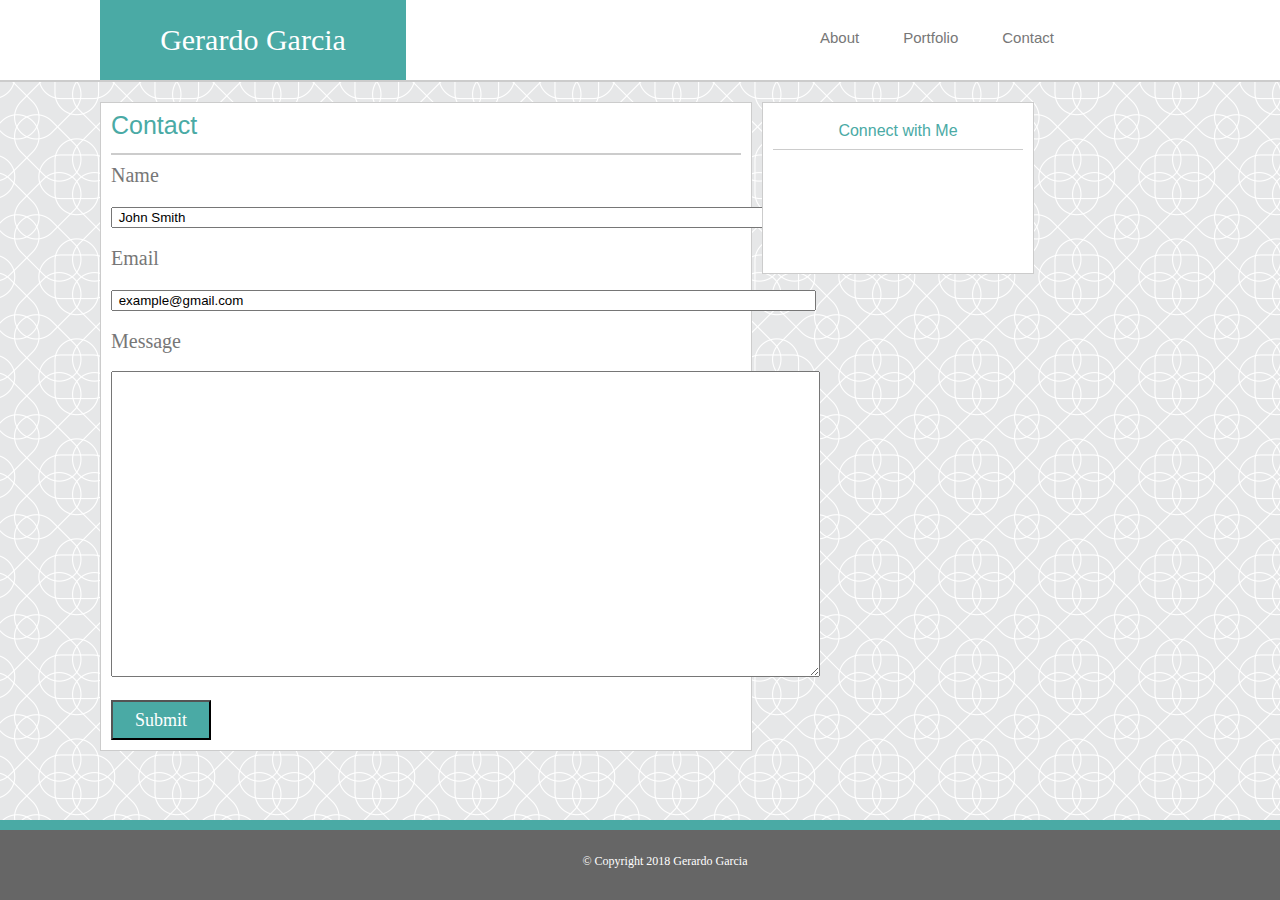
==== contact.html @ 3e99e580 "Changes from Saturday Night" ====
<!Doctype html>
<html lang="en-us">

    <head>
        <title>Gerardo Garcia</title>
        <!-- Link to your external CSS -->
        <link rel="stylesheet" type="text/css" href="assets/css/reset.css">
	    <link rel="stylesheet" type="text/css" href="assets/css/style.css">
    </head>

    <body>
        <header>

            <section id="name">
                <h1>Gerardo Garcia</h1>
            </section>

            <section id="links">
                <ul>
                    <li><a href="index.html">About</a></li>
                    <li><a href="portfolio.html">Portfolio</a></li>
                    <li><a href="contact.html">Contact</a></li>
                </ul>

            </section>
            
        </header>

        <div class="container">

            <section id="about">
                <h2>Contact</h2>
                
                <form id="form" action="">
                    Name<br><br>
                    <input type="text" name="name" value=" John Smith" size="85px">
                    <br><br>
                    Email<br><br>
                    <input type="text" name="email" value=" example@gmail.com" size="85px">
                    <br><br>
                    Message<br><br>
                    <textarea name="message" rows="20" cols="86"></textarea>
                    <br><br>
                    <input id="submit" type="submit" value="Submit">
                    <br>
                  </form> 
                  

            </section>

            <section class="connect">
                <h3>Connect with Me</h3>

                
                
            </section>

            <section id="mylinks">
                <a href="#">
                    <img id="github" src="assets/images/github.png" alt="GitHub Link">
                </a>
                <a href="#">
                        <img id="linkedin" src="assets/images/linkedin.png" alt="LinkedIn Link">
                </a>
                <a href="#">
                        <img id="stackoverflow" src="assets/images/stackoverflow.png" alt="GitHub Link">
                </a>
            </section>

        </div>

        <footer>
            <h4>&copy Copyright 2018 Gerardo Garcia</h4>
        </footer>
        
    </body>
</html>
---- assets/css/style.css ----
header {
    height: 80px;
    background-color: #ffffff;
    border-bottom-style: solid;
    border-bottom-color: #cccccc;
    border-bottom-width: 2px;
    width: 100%
    
}

#name {
    width: 20%;
    background-color: #4aaaa5;
    color: white;
    font-family: Georgia, 'Times New Roman', Times, serif;
    height: 30px;
    padding: 25px;
    text-align: center;
    font-size: 30px;
    margin-left: 100px;
}

li {
    display: inline;
    font-size: 15px;
}

a {
    text-decoration: none;
    font-family: Arial, Helvetica, sans-serif;
    color: #777777;
    text-align: center;
    padding: 20px;
    position: relative;
    left: 800px;
    bottom: 50px;
}

body {
    background-image: url("../images/intersection.png");
}

.container {
    width: 960px;
    padding-top: 20px;
    padding-bottom: 20px;
    margin-left: 100px;
}

h2 {
    color: #4aaaa5;
    font-family: Arial, Helvetica, sans-serif;
    border-bottom-style: solid;
    border-bottom-color: #cccccc;
    border-bottom-width: 2px;
    margin: 10px;
    height: 40px;
    font-size: 25px;
}

h3 {
    color: #4aaaa5;
    font-family: Arial, Helvetica, sans-serif;
    border-bottom-style: solid;
    border-bottom-color: #cccccc;
    border-bottom-width: 1px;
    margin: 10px;
    padding: 10px;
    text-align: center;
}

p {
    font-size: 18px;
    line-height: 30px;
    padding: 15px;
}

#picture {
    float: left;
    height: 130px;
    width: 175px;
}

#about {
    float: left;
    width: 650px; 
    border: 1px solid #cccccc;
    background-color: #ffffff;
    font-family: Arial, Helvetica, sans-serif;
    color: #777777;
}

.connect {
    float: left;
    width: 270px;
    height: 170px;
    border: 1px solid #cccccc;
    background-color: #ffffff;
    margin-left: 10px;
}


.box { 
    float: left;  
    height: 55px;
    width: 55px;
    margin-left: 10px;
}



#form {
    margin-left: 10px;
    margin-bottom: 10px;
    font-family: Georgia, 'Times New Roman', Times, serif;
    font-size: 20px;
}

#submit {
    background-color: #4aaaa5;
    color: white;
    font-family: Georgia, 'Times New Roman', Times, serif;
    height: 40px;
    width: 100px;
    font-size: 18px;
}

footer {
    position: fixed;
    bottom: 0;
    left: 0;
    width: 100%;
    color: white;
    text-align: center;
    background-color: #666666;
    height: 20px;
    border-top-style: solid;
    border-top-color: #4aaaa5;
    border-top-width: 10px;
    padding: 25px; 
    font-size: 12px;
}
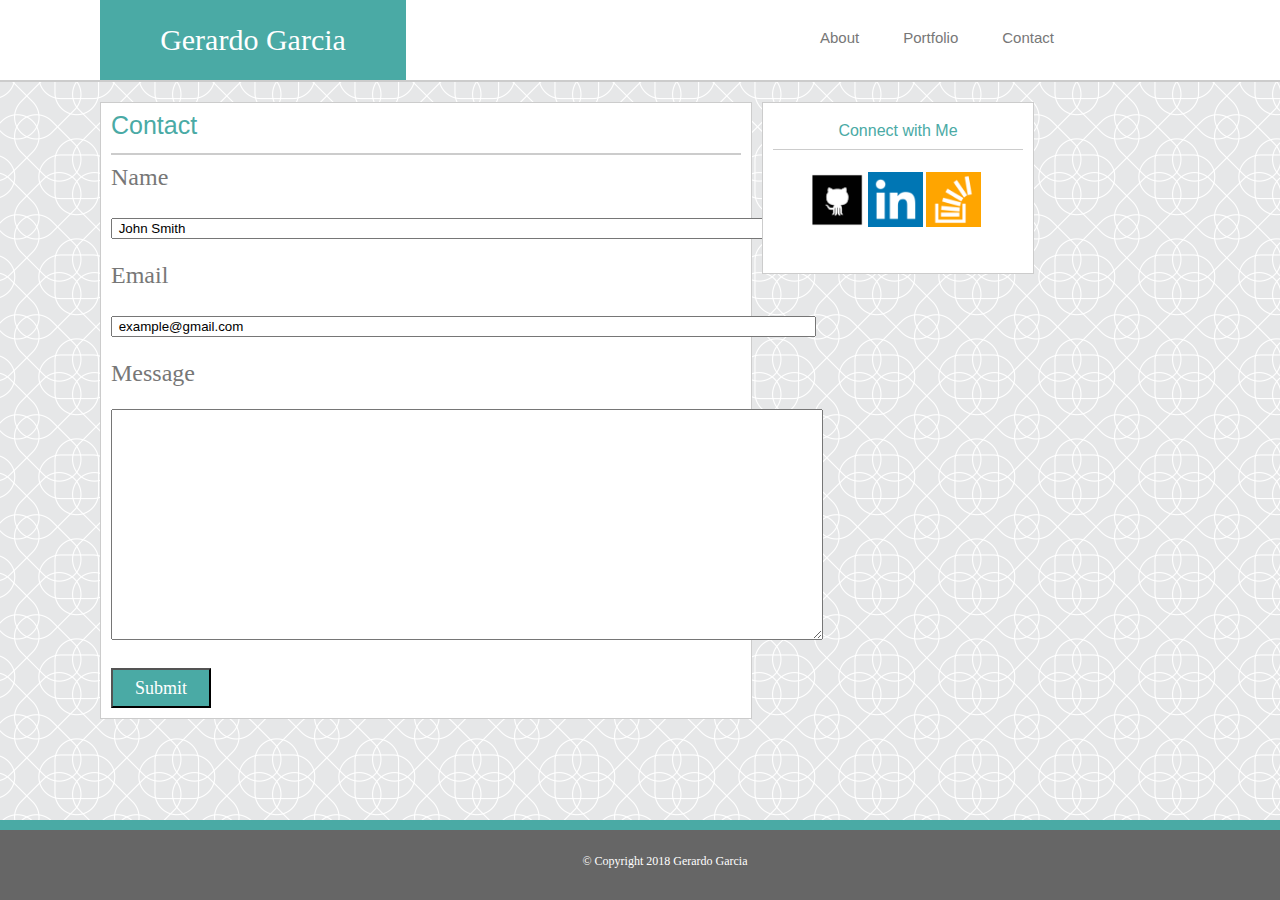
==== commit 06890b98: "Work from Sunday Morning" ====
--- a/contact.html
+++ b/contact.html
@@ -15,14 +15,15 @@
                 <h1>Gerardo Garcia</h1>
             </section>
 
-            <section id="links">
+            <section>
                 <ul>
-                    <li><a href="index.html">About</a></li>
-                    <li><a href="portfolio.html">Portfolio</a></li>
-                    <li><a href="contact.html">Contact</a></li>
+                    <li id="links"><a id="list" href="index.html">About</a></li>
+                    <li id="links"><a id="list" href="portfolio.html">Portfolio</a></li>
+                    <li id="links"><a id="list" href="contact.html">Contact</a></li>
                 </ul>
 
             </section>
+
             
         </header>
 
@@ -39,7 +40,7 @@
                     <input type="text" name="email" value=" example@gmail.com" size="85px">
                     <br><br>
                     Message<br><br>
-                    <textarea name="message" rows="20" cols="86"></textarea>
+                    <textarea name="message" rows="15" cols="86"></textarea>
                     <br><br>
                     <input id="submit" type="submit" value="Submit">
                     <br>
@@ -59,7 +60,7 @@
                 <a href="#">
                     <img id="github" src="assets/images/github.png" alt="GitHub Link">
                 </a>
-                <a href="#">
+                <a href="https://www.linkedin.com/in/geragarcia">
                         <img id="linkedin" src="assets/images/linkedin.png" alt="LinkedIn Link">
                 </a>
                 <a href="#">
--- a/assets/css/style.css
+++ b/assets/css/style.css
@@ -20,12 +20,12 @@
     margin-left: 100px;
 }
 
-li {
+#links {
     display: inline;
     font-size: 15px;
 }
 
-a {
+#list {
     text-decoration: none;
     font-family: Arial, Helvetica, sans-serif;
     color: #777777;
@@ -41,6 +41,7 @@
 }
 
 .container {
+    position: relative;
     width: 960px;
     padding-top: 20px;
     padding-bottom: 20px;
@@ -99,21 +100,36 @@
     margin-left: 10px;
 }
 
-
-.box { 
-    float: left;  
+#github {
+    position: absolute;
+    left: 74%;
+    top: 90px;
     height: 55px;
     width: 55px;
-    margin-left: 10px;
 }
 
+#linkedin {
+    position: absolute;
+    left: 80%;
+    top: 90px;
+    height: 55px;
+    width: 55px;
+}
+
+#stackoverflow {
+    position: absolute;
+    left: 86%;
+    top: 90px;
+    height: 55px;
+    width: 55px;
+}
 
 
 #form {
     margin-left: 10px;
     margin-bottom: 10px;
     font-family: Georgia, 'Times New Roman', Times, serif;
-    font-size: 20px;
+    font-size: 24px;
 }
 
 #submit {
@@ -124,6 +140,34 @@
     width: 100px;
     font-size: 18px;
 }
+
+.hangman {
+    position: relative;
+    width: 226px;
+    height: 165px;
+    margin-left: 10px;
+    margin-top: 20px;
+}
+
+.text-block {
+    position: absolute;
+    bottom: 10px;
+    background-color: #4aaaa5;
+    color: white;
+    font-family: Georgia, 'Times New Roman', Times, serif;
+    text-align: center;
+    width: 100%;
+    height: 40px;
+    padding-top: 20px;
+    font-size: 20px;
+}
+
+#portfoliopics {
+    width: 226px;
+    height: 165px;
+}
+
+
 
 footer {
     position: fixed;
